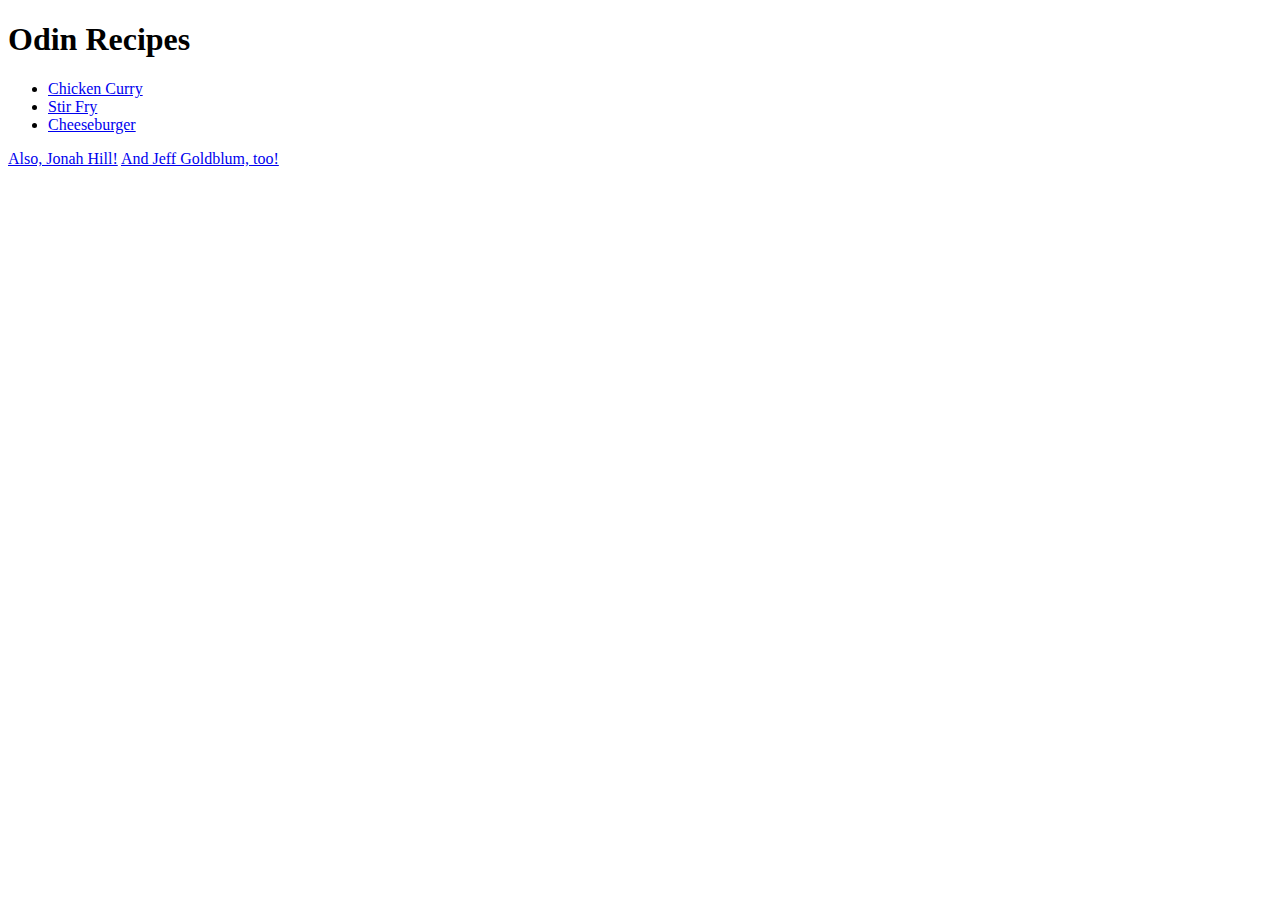
==== index.html @ 127ffb1f "Linked 3 recipes" ====
<!DOCTYPE html>
<html lang="en">
<head>
    <meta charset="UTF -8">
    <title>Odin Recipes</title>
</head>
<body>
    <h1>Odin Recipes</h1>
    <ul>
    <li><a href="/Users/dyerpersad/repos/odin-recipes/recipes/chickencurry.html">Chicken Curry</a></li>
    <li><a href="/Users/dyerpersad/repos/odin-recipes/recipes/stirfry.html">Stir Fry</a></li>
    <li><a href="/Users/dyerpersad/repos/odin-recipes/recipes/cheeseburger.html">Cheeseburger</a></li>
    </ul>
<a href="/Users/dyerpersad/repos/odin-recipes/recipes/sexyjonahhill.jpg">Also, Jonah Hill!</a>
<a href="/Users/dyerpersad/repos/odin-recipes/recipes/sexyjeffgoldblum.jpg">And Jeff Goldblum, too!</a>
</body>
</html>
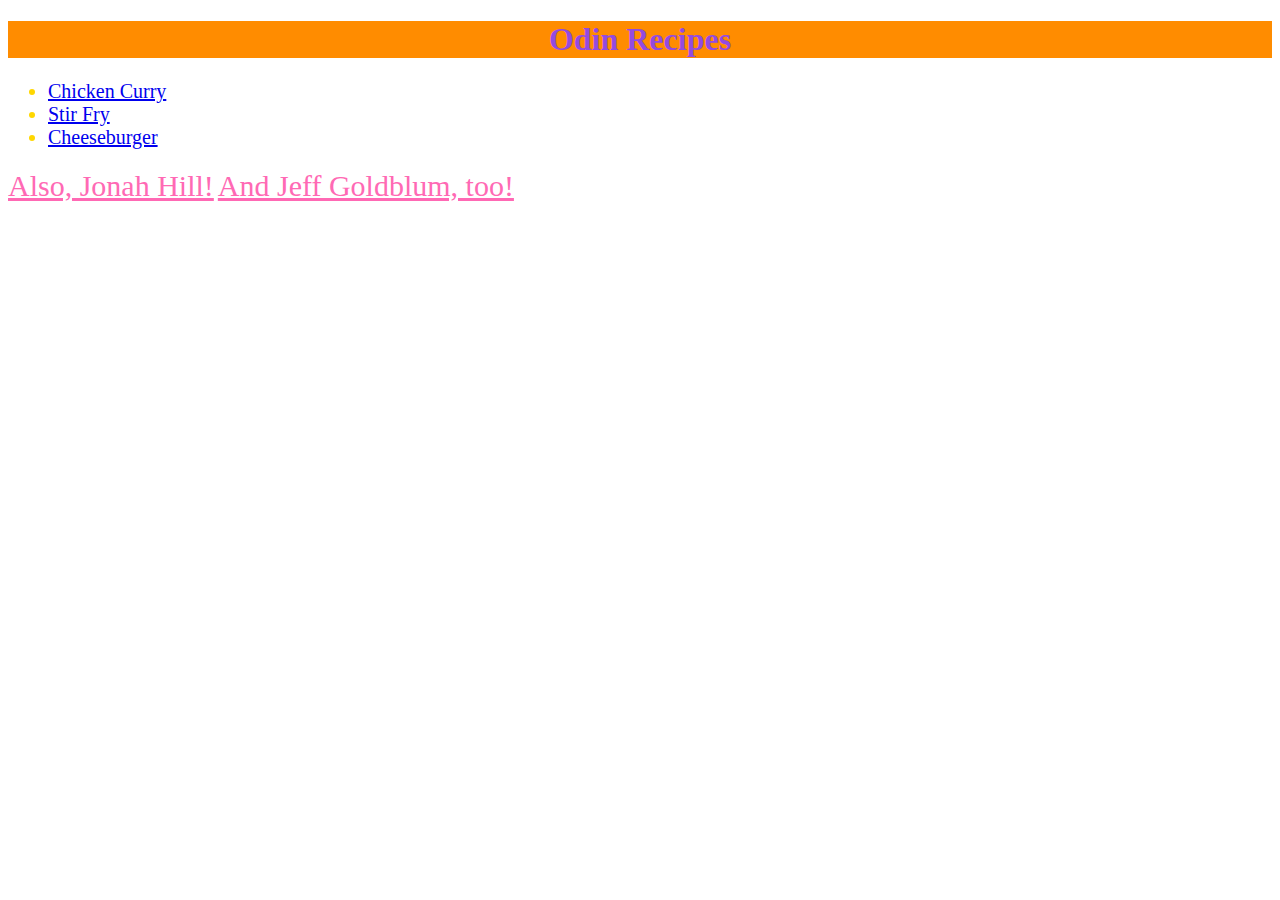
==== commit d0f79164: "added some css" ====
--- a/index.html
+++ b/index.html
@@ -3,15 +3,16 @@
 <head>
     <meta charset="UTF -8">
     <title>Odin Recipes</title>
+    <link rel="stylesheet" href="style.css">
 </head>
 <body>
-    <h1>Odin Recipes</h1>
+    <h1 style="color: rgb(147, 75, 224); background-color: darkorange; text-align:center;">Odin Recipes</h1>
     <ul>
-    <li><a href="/Users/dyerpersad/repos/odin-recipes/recipes/chickencurry.html">Chicken Curry</a></li>
-    <li><a href="/Users/dyerpersad/repos/odin-recipes/recipes/stirfry.html">Stir Fry</a></li>
-    <li><a href="/Users/dyerpersad/repos/odin-recipes/recipes/cheeseburger.html">Cheeseburger</a></li>
+    <li><a href="./recipes/chickencurry.html">Chicken Curry</a></li>
+    <li><a href="./recipes/stirfry.html">Stir Fry</a></li>
+    <li><a href="./recipes/cheeseburger.html">Cheeseburger</a></li>
     </ul>
-<a href="/Users/dyerpersad/repos/odin-recipes/recipes/sexyjonahhill.jpg">Also, Jonah Hill!</a>
-<a href="/Users/dyerpersad/repos/odin-recipes/recipes/sexyjeffgoldblum.jpg">And Jeff Goldblum, too!</a>
+<a class="one" href="./recipes/sexyjonahhill.jpg">Also, Jonah Hill!</a>
+<a class="one" href="./recipes/sexyjeffgoldblum.jpg">And Jeff Goldblum, too!</a>
 </body>
 </html>--- a/style.css
+++ b/style.css
@@ -0,0 +1,8 @@
+.one {
+    color: hotpink;
+    font-size: 30px;
+}
+ul {
+    font-size: 20px;
+    color: gold;
+}